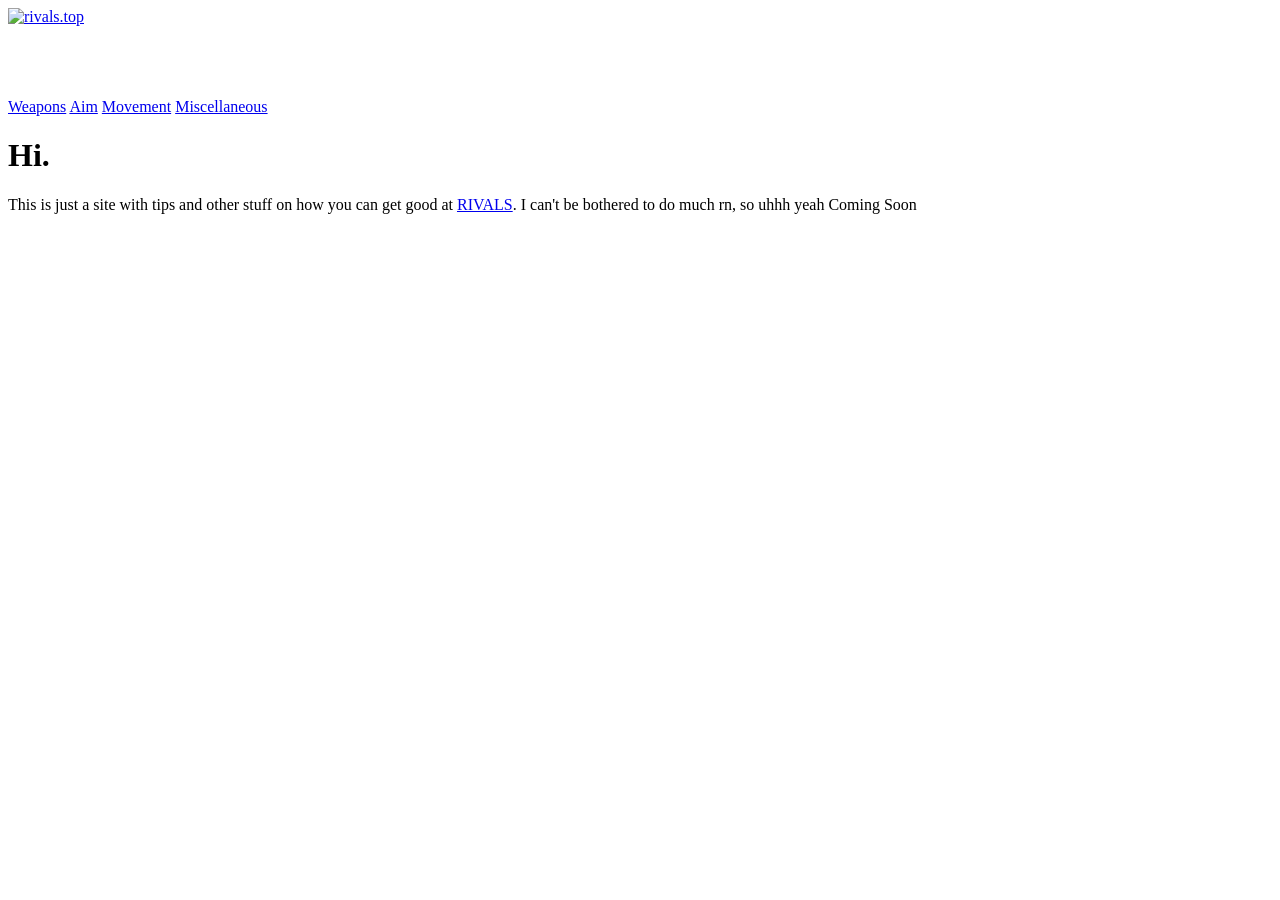
==== index.html @ ae2c67e0 "Add files via upload" ====
<!DOCTYPE html>
<html lang="en">
<head>
<meta charset="UTF-8">
<meta name="viewport" content="width=device-width, initial-scale=1.0">

<title>rivals.top</title>

<meta name="description" content="get good">
<meta name="keywords" content="roblox rivals, rivals roblox, rivals, nosniy games, auto shoot, aim assist, autoshoot, p2w">
<meta name="twitter:card" content="summary">

<meta property="og:title" content="rivals.top">
<meta property="og:site_name" content="rivals.top">
<meta property="og:locale" content="en_US">
<meta property="og:description" content="get good">
<meta property="og:type" content="website">
<meta property="og:url" content="https://rivals.top">
<meta property="og:image" content="https://rivals.top/assets/images/favicon.ico">
    
<link rel="icon" href="https://rivals.top/assets/images/favicon.ico">
<link rel="stylesheet" href="https://rivals.top/assets/style.css">
<link href="https://fonts.googleapis.com/css2?family=DM+Sans:wght@400;500;700&display=swap" rel="stylesheet">
</head>

<body>

<header>
<a href="https://rivals.top/">
    <img src="https://rivals.top/assets/images/header.webp"
         alt="rivals.top"
         style="display:block; height:70px; margin-bottom:20px;">
</a>

    <nav>
        <a href="https://rivals.top/weapons">Weapons</a>
        <a href="https://rivals.top/aim">Aim</a>
        <a href="https://rivals.top/movement">Movement</a>
        <a href="https://rivals.top/misc">Miscellaneous</a>
    </nav>
</header>

<main>
    <h1>Hi.</h1>
    <p>This is just a site with tips and other stuff on how you can get good at <a href="https://nosniy.games/rivals">RIVALS</a>. 
    I can't be bothered to do much rn, so uhhh yeah Coming Soon</p>
</main>
</body>
</html>
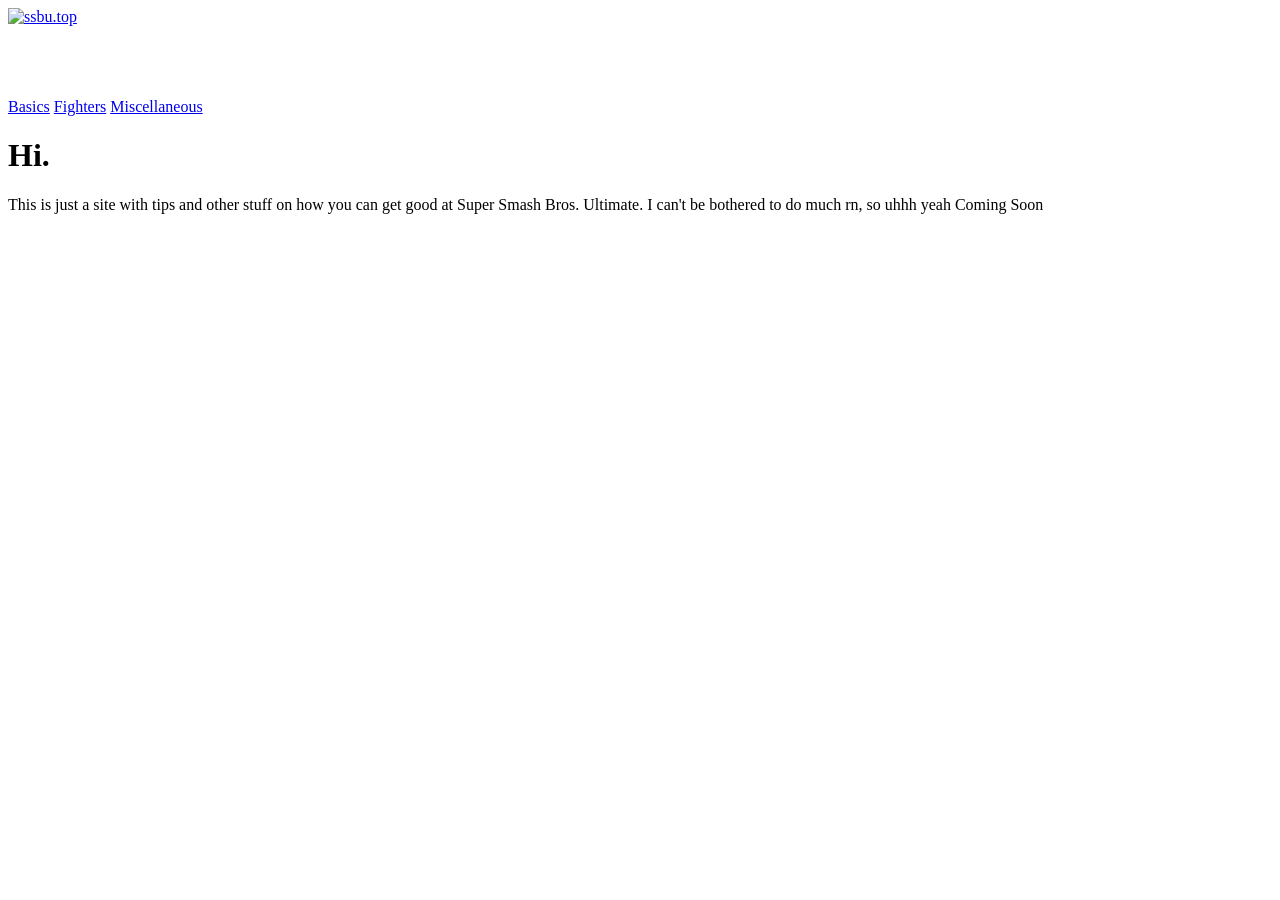
==== commit e510e660: "Update index.html" ====
--- a/index.html
+++ b/index.html
@@ -4,45 +4,44 @@
 <meta charset="UTF-8">
 <meta name="viewport" content="width=device-width, initial-scale=1.0">
 
-<title>rivals.top</title>
+<title>ssbu.top</title>
 
 <meta name="description" content="get good">
-<meta name="keywords" content="roblox rivals, rivals roblox, rivals, nosniy games, auto shoot, aim assist, autoshoot, p2w">
+<meta name="keywords" content="ssbu, ssbu guide, ssbu tips, ssbu help, super smash bros, super smash bros ultimate, smash ultimate">
 <meta name="twitter:card" content="summary">
 
-<meta property="og:title" content="rivals.top">
-<meta property="og:site_name" content="rivals.top">
+<meta property="og:title" content="ssbu.top">
+<meta property="og:site_name" content="ssbu.top">
 <meta property="og:locale" content="en_US">
 <meta property="og:description" content="get good">
 <meta property="og:type" content="website">
-<meta property="og:url" content="https://rivals.top">
-<meta property="og:image" content="https://rivals.top/assets/images/favicon.ico">
+<meta property="og:url" content="https://ssbu.top">
+<meta property="og:image" content="https://ssbu.top/assets/images/favicon.ico">
     
-<link rel="icon" href="https://rivals.top/assets/images/favicon.ico">
-<link rel="stylesheet" href="https://rivals.top/assets/style.css">
+<link rel="icon" href="https://ssbu.top/assets/images/favicon.ico">
+<link rel="stylesheet" href="https://ssbu.top/assets/style.css">
 <link href="https://fonts.googleapis.com/css2?family=DM+Sans:wght@400;500;700&display=swap" rel="stylesheet">
 </head>
 
 <body>
 
 <header>
-<a href="https://rivals.top/">
-    <img src="https://rivals.top/assets/images/header.webp"
-         alt="rivals.top"
+<a href="https://ssbu.top/">
+    <img src="https://ssbu.top/assets/images/header.webp"
+         alt="ssbu.top"
          style="display:block; height:70px; margin-bottom:20px;">
 </a>
 
     <nav>
-        <a href="https://rivals.top/weapons">Weapons</a>
-        <a href="https://rivals.top/aim">Aim</a>
-        <a href="https://rivals.top/movement">Movement</a>
-        <a href="https://rivals.top/misc">Miscellaneous</a>
+        <a href="https://ssbu.top/basics">Basics</a>
+        <a href="https://ssbu.top/fighters">Fighters</a>
+        <a href="https://ssbu.top/misc">Miscellaneous</a>
     </nav>
 </header>
 
 <main>
     <h1>Hi.</h1>
-    <p>This is just a site with tips and other stuff on how you can get good at <a href="https://nosniy.games/rivals">RIVALS</a>. 
+    <p>This is just a site with tips and other stuff on how you can get good at Super Smash Bros. Ultimate. 
     I can't be bothered to do much rn, so uhhh yeah Coming Soon</p>
 </main>
 </body>
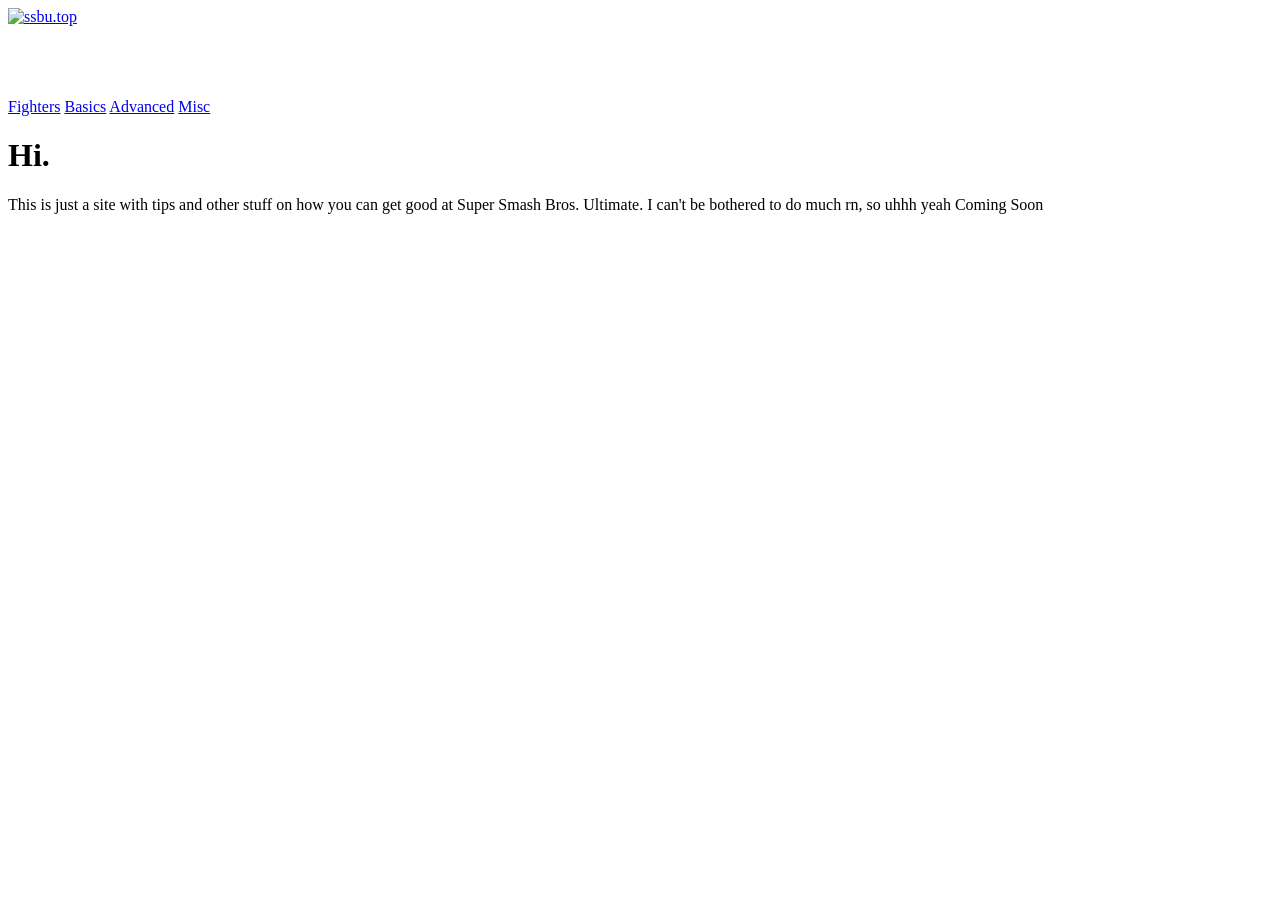
==== commit 65d9b359: "Update index.html" ====
--- a/index.html
+++ b/index.html
@@ -16,9 +16,9 @@
 <meta property="og:description" content="get good">
 <meta property="og:type" content="website">
 <meta property="og:url" content="https://ssbu.top">
-<meta property="og:image" content="https://ssbu.top/assets/images/favicon.ico">
+<meta property="og:image" content="https://ssbu.top/assets/images/ssbu.top.ico">
     
-<link rel="icon" href="https://ssbu.top/assets/images/favicon.ico">
+<link rel="icon" href="https://ssbu.top/assets/images/ssbu.top.ico">
 <link rel="stylesheet" href="https://ssbu.top/assets/style.css">
 <link href="https://fonts.googleapis.com/css2?family=DM+Sans:wght@400;500;700&display=swap" rel="stylesheet">
 </head>
@@ -27,15 +27,16 @@
 
 <header>
 <a href="https://ssbu.top/">
-    <img src="https://ssbu.top/assets/images/header.webp"
+    <img src="https://ssbu.top/assets/images/ssbu.top.webp"
          alt="ssbu.top"
          style="display:block; height:70px; margin-bottom:20px;">
 </a>
 
     <nav>
+        <a href="https://ssbu.top/fighters">Fighters</a>
         <a href="https://ssbu.top/basics">Basics</a>
-        <a href="https://ssbu.top/fighters">Fighters</a>
-        <a href="https://ssbu.top/misc">Miscellaneous</a>
+        <a href="https://ssbu.top/advanced">Advanced</a>
+        <a href="https://ssbu.top/misc">Misc</a>
     </nav>
 </header>
 
